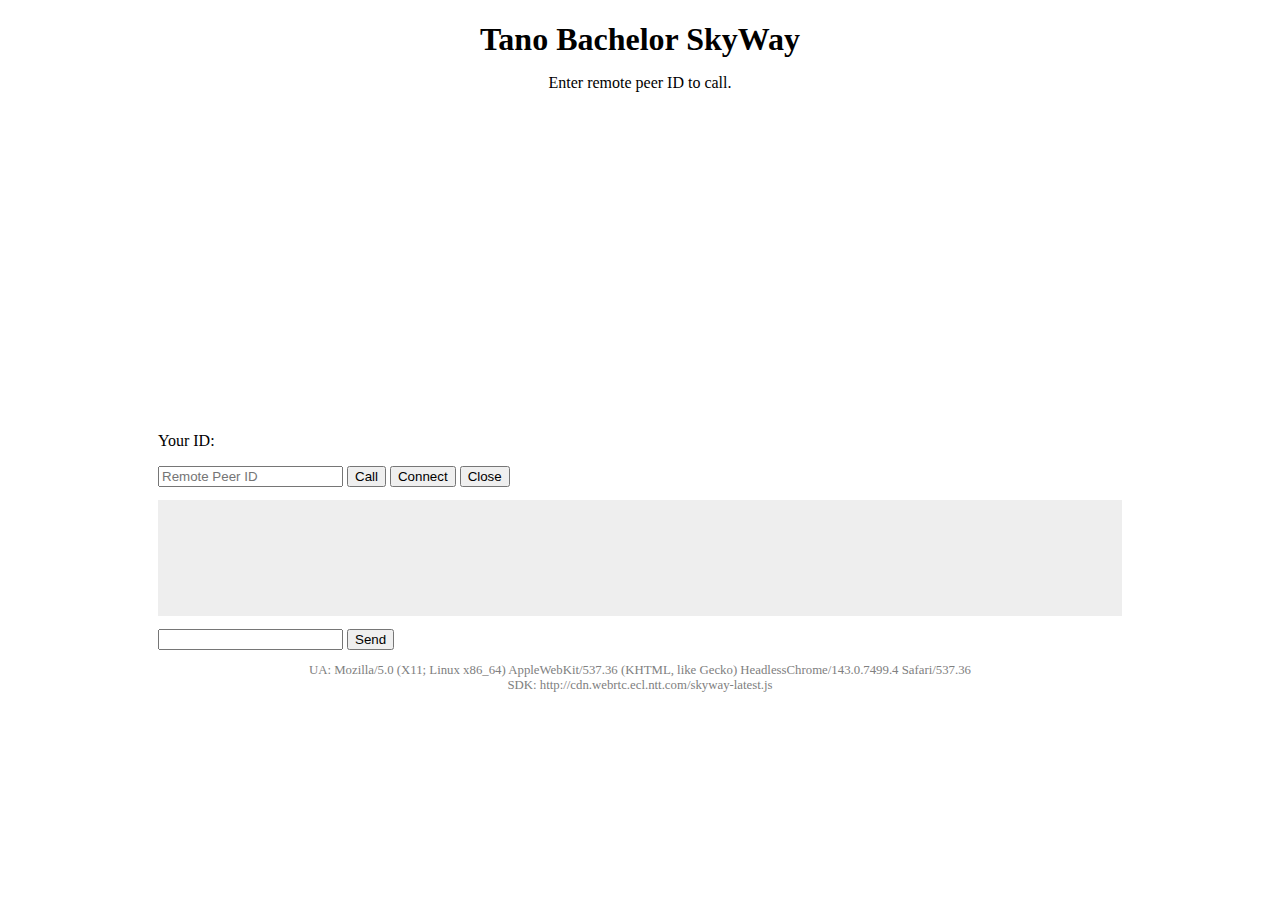
==== index.html @ c557f0c0 "data+media" ====
<!DOCTYPE html>
<html lang="en">
  <head>
    <meta charset="UTF-8">
    <meta name="viewport" content="width=device-width, initial-scale=1">
    <title>tano_skyway</title>
    <link rel="stylesheet" href="./shared/style.css">
  </head>
  <body>
    <div class="container">
      <h1 class="heading">Tano Bachelor SkyWay</h1>
      <p class="note">
        Enter remote peer ID to call.<br>
      </p>
      <div class="p2p-data"> <!-- new -->
        <div class="p2p-media">
          <div class="remote-stream">
            <video id="js-remote-stream"></video>
          </div>
          <div class="local-stream">
            <video id="js-local-stream"></video>
          </div> <!-- 移動-->
            <p>Your ID: <span id="js-local-id"></span></p>
            <input type="text" placeholder="Remote Peer ID" id="js-remote-id">
            <button id="js-call-trigger">Call</button>
            <button id="js-connect-trigger">Connect</button> <!-- new -->
            <button id="js-close-trigger">Close</button>
          <!--移動した元の場所-->
        </div>
        <div> <!-- new-->
          <pre class="messages" id="js-messages"></pre> <!-- new-->
          <input type="text" id="js-local-text"> <!-- new-->
          <button id="js-send-trigger">Send</button> <!-- new-->
        </div>
      </div> <!-- new -->
      <p class="meta" id="js-meta"></p>
    </div>
    <script src="//cdn.webrtc.ecl.ntt.com/skyway-latest.js"></script>
    <script src="./shared/key.js"></script>
    <script src="./script.js"></script>
  </body>
</html>
---- shared/style.css ----
/* normalize */
body { margin: 0; }

/* global styles */
video {
  background-color: #111;
  width: 100%;
}

.heading {
  text-align: center;
  margin-bottom: 0;
}

.note {
  text-align: center;
}

.meta {
  text-align: center;
  font-size: .8rem;
  color: gray;
}

.container {
  margin-left: auto;
  margin-right: auto;
  width: 980px;
}

/* p2p-media styles */
.p2p-media {
  /*display: flex;*/
  align-items: center;
  flex-direction: row;
}

.p2p-media .remote-stream {
  width: 0%;
}

.p2p-media .local-stream {
  width: 0%;
}

/* p2p-data styles */
.p2p-data {
  /*display: grid;*/
  grid-template-columns: 30% 1fr;
  margin: 0 8px;
}

.p2p-data .messages {
  background-color: #eee;
  min-height: 100px;
  padding: 8px;
  margin-top: 5;
}

/* room使わない */
.room {
  display: grid;
  grid-template-columns: 30% 40% 30%;
  gap: 8px;
  margin: 0 8px;
}

.room .remote-streams {
  background-color: #f6fbff;
}

.room .messages {
  background-color: #eee;
  min-height: 100px;
  padding: 8px;
  margin-top: 0;
}
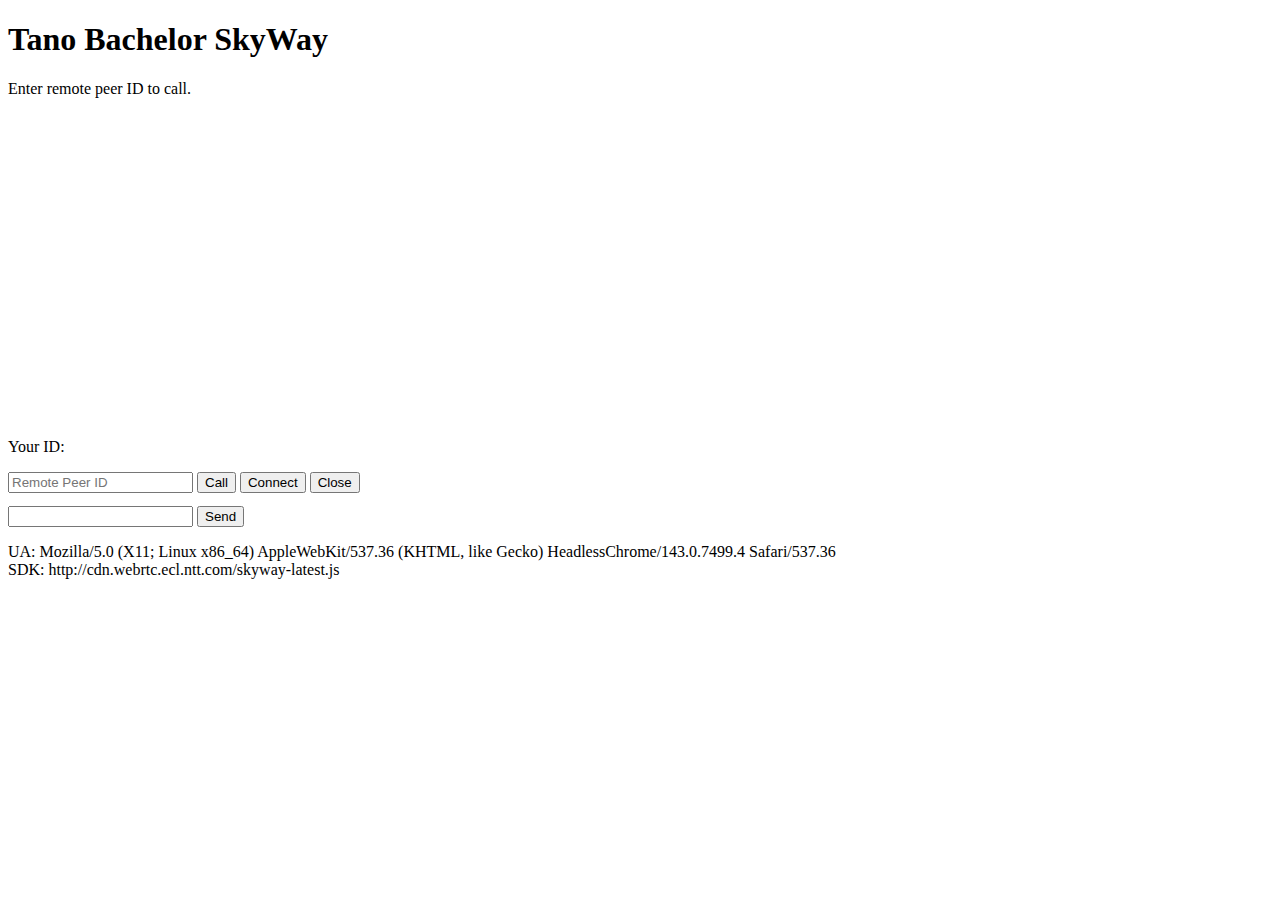
==== commit e02b569e: "data+media" ====
--- a/index.html
+++ b/index.html
@@ -4,7 +4,7 @@
     <meta charset="UTF-8">
     <meta name="viewport" content="width=device-width, initial-scale=1">
     <title>tano_skyway</title>
-    <link rel="stylesheet" href="./shared/style.css">
+    <link rel="stylesheet" href="skyway/shared/style.css">
   </head>
   <body>
     <div class="container">
@@ -36,7 +36,7 @@
       <p class="meta" id="js-meta"></p>
     </div>
     <script src="//cdn.webrtc.ecl.ntt.com/skyway-latest.js"></script>
-    <script src="./shared/key.js"></script>
+    <script src="skyway/shared/key.js"></script>
     <script src="./script.js"></script>
   </body>
 </html>
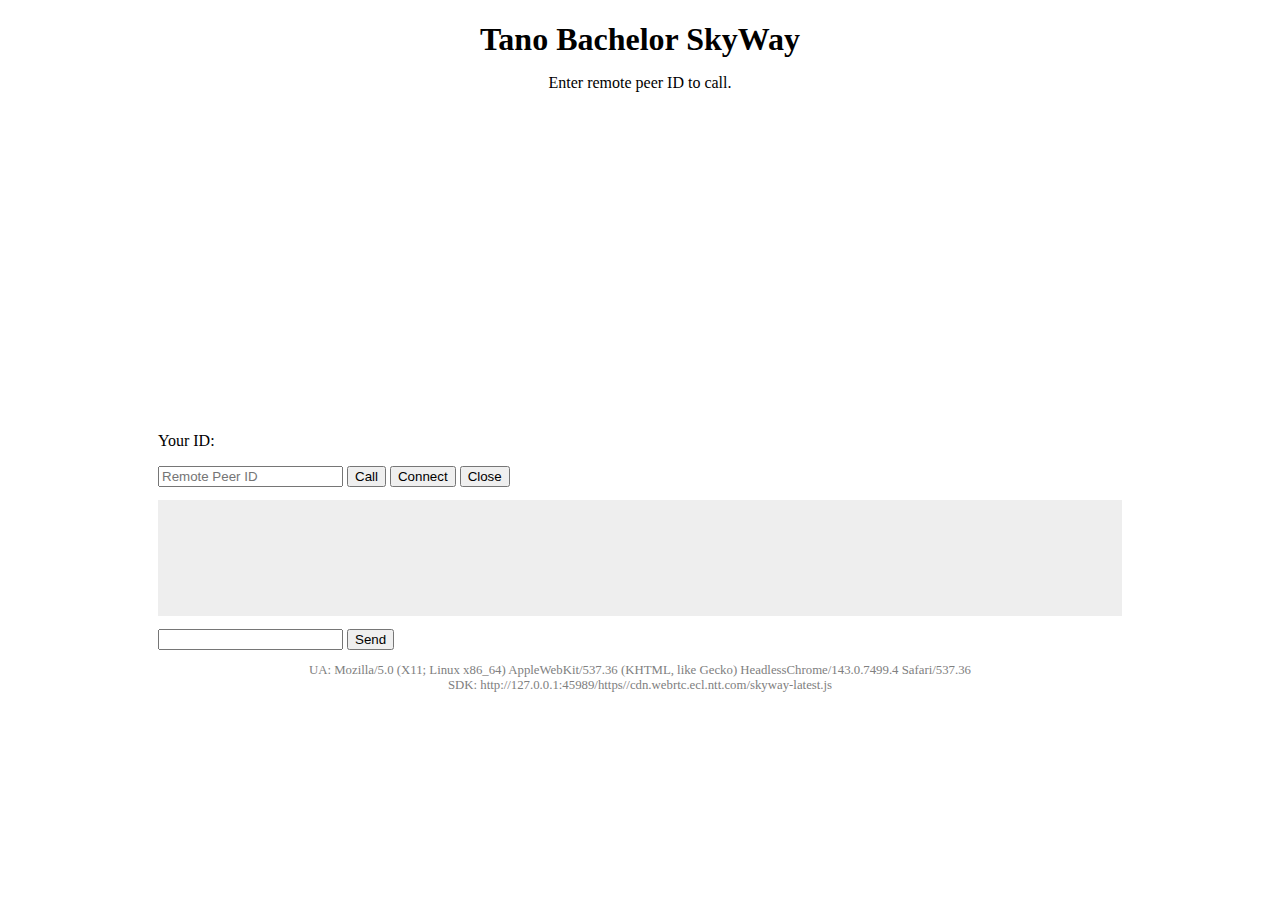
==== commit fd3753b4: "data+media" ====
--- a/index.html
+++ b/index.html
@@ -4,7 +4,7 @@
     <meta charset="UTF-8">
     <meta name="viewport" content="width=device-width, initial-scale=1">
     <title>tano_skyway</title>
-    <link rel="stylesheet" href="skyway/shared/style.css">
+    <link rel="stylesheet" href="./shared/style.css">
   </head>
   <body>
     <div class="container">
@@ -35,8 +35,8 @@
       </div> <!-- new -->
       <p class="meta" id="js-meta"></p>
     </div>
-    <script src="//cdn.webrtc.ecl.ntt.com/skyway-latest.js"></script>
-    <script src="skyway/shared/key.js"></script>
+    <script src="https//cdn.webrtc.ecl.ntt.com/skyway-latest.js"></script>
+    <script src="./shared/key.js"></script>
     <script src="./script.js"></script>
   </body>
 </html>
--- a/shared/style.css
+++ b/shared/style.css
@@ -0,0 +1,77 @@
+/* normalize */
+body { margin: 0; }
+
+/* global styles */
+video {
+  background-color: #111;
+  width: 100%;
+}
+
+.heading {
+  text-align: center;
+  margin-bottom: 0;
+}
+
+.note {
+  text-align: center;
+}
+
+.meta {
+  text-align: center;
+  font-size: .8rem;
+  color: gray;
+}
+
+.container {
+  margin-left: auto;
+  margin-right: auto;
+  width: 980px;
+}
+
+/* p2p-media styles */
+.p2p-media {
+  /*display: flex;*/
+  align-items: center;
+  flex-direction: row;
+}
+
+.p2p-media .remote-stream {
+  width: 0%;
+}
+
+.p2p-media .local-stream {
+  width: 0%;
+}
+
+/* p2p-data styles */
+.p2p-data {
+  /*display: grid;*/
+  grid-template-columns: 30% 1fr;
+  margin: 0 8px;
+}
+
+.p2p-data .messages {
+  background-color: #eee;
+  min-height: 100px;
+  padding: 8px;
+  margin-top: 5;
+}
+
+/* room使わない */
+.room {
+  display: grid;
+  grid-template-columns: 30% 40% 30%;
+  gap: 8px;
+  margin: 0 8px;
+}
+
+.room .remote-streams {
+  background-color: #f6fbff;
+}
+
+.room .messages {
+  background-color: #eee;
+  min-height: 100px;
+  padding: 8px;
+  margin-top: 0;
+}
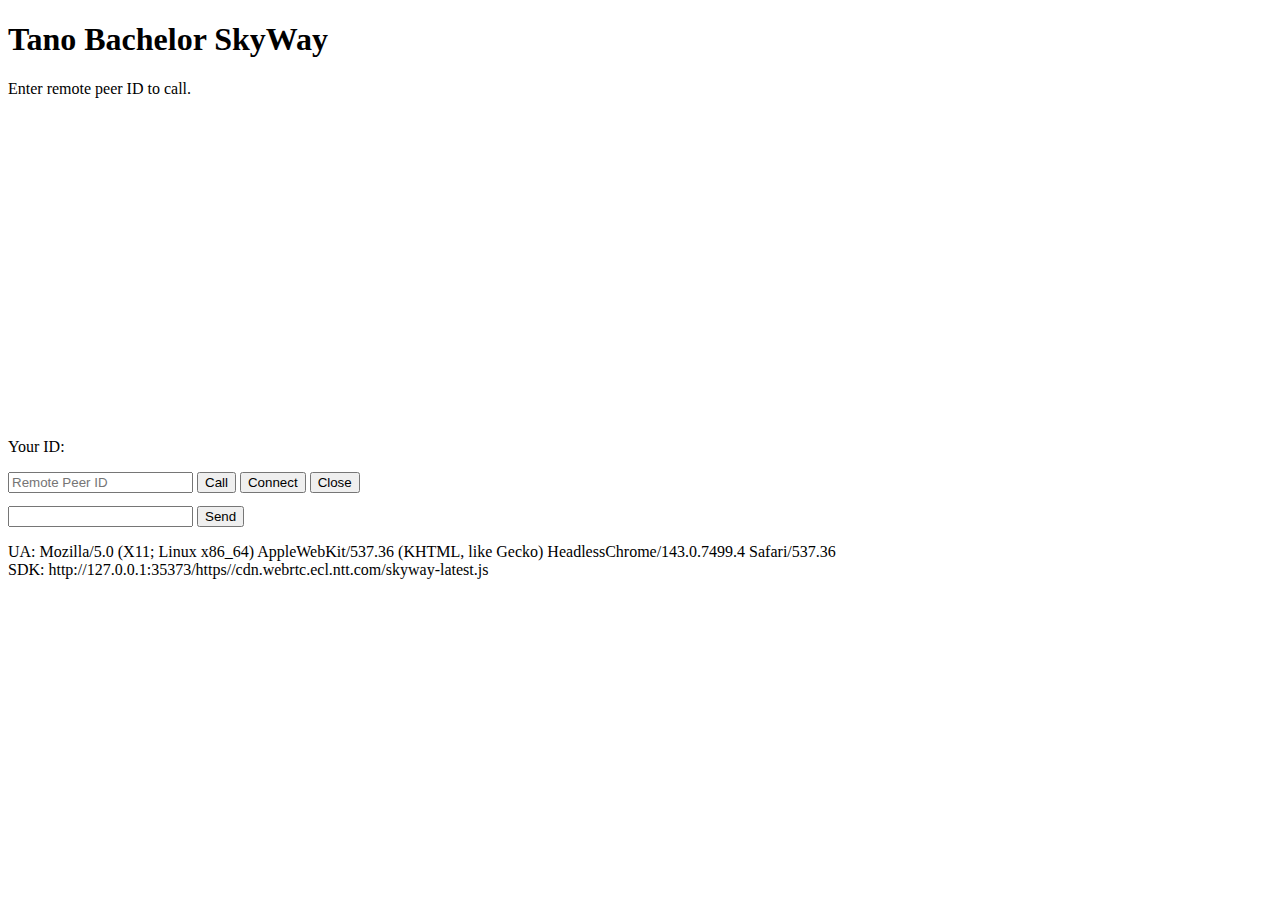
==== commit 972fd3c0: "data+media" ====
--- a/index.html
+++ b/index.html
@@ -4,7 +4,7 @@
     <meta charset="UTF-8">
     <meta name="viewport" content="width=device-width, initial-scale=1">
     <title>tano_skyway</title>
-    <link rel="stylesheet" href="./shared/style.css">
+    <link rel="stylesheet" href="skyway/shared/style.css">
   </head>
   <body>
     <div class="container">
@@ -36,7 +36,7 @@
       <p class="meta" id="js-meta"></p>
     </div>
     <script src="https//cdn.webrtc.ecl.ntt.com/skyway-latest.js"></script>
-    <script src="./shared/key.js"></script>
+    <script src="skyway/shared/key.js"></script>
     <script src="./script.js"></script>
   </body>
 </html>
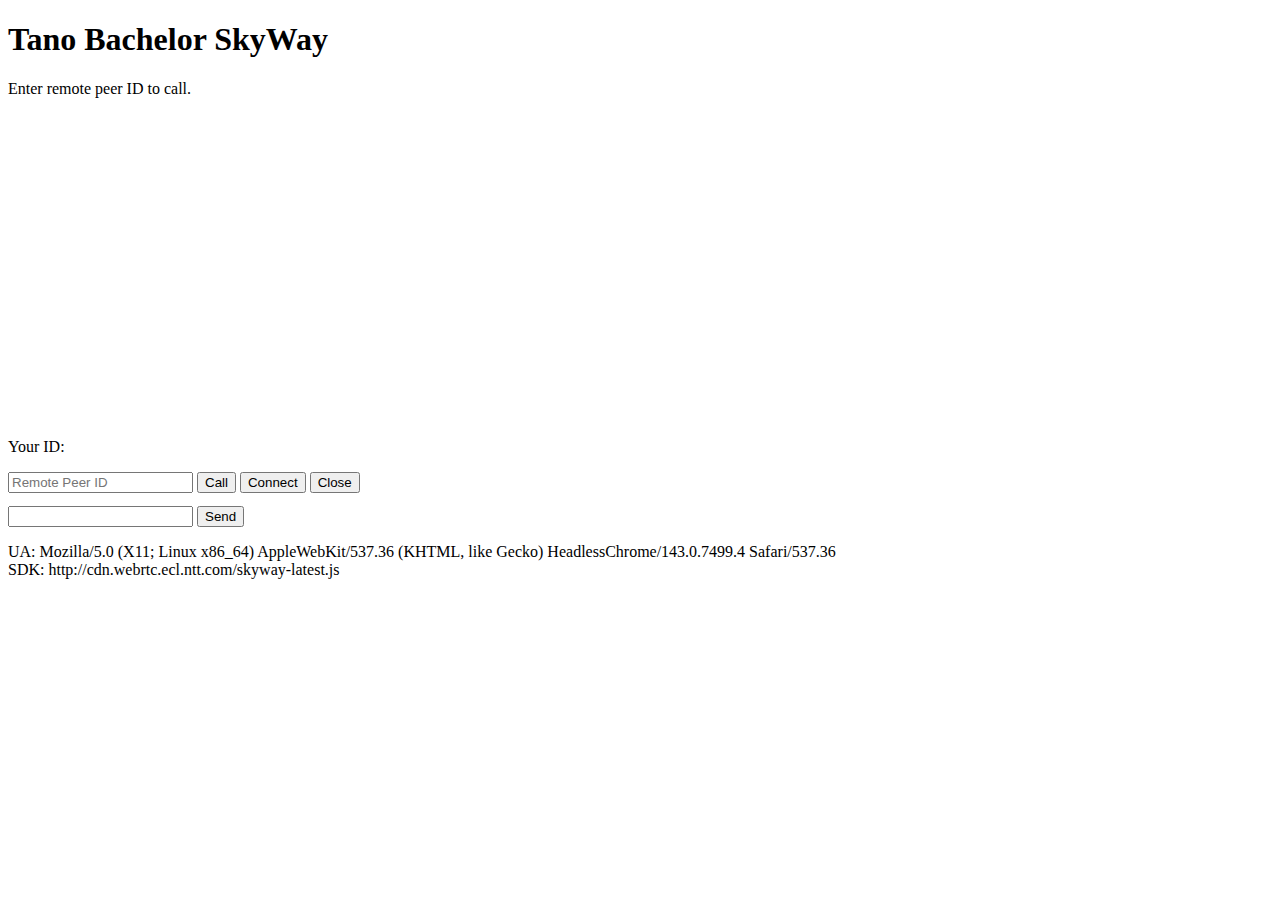
==== commit 25c57ce1: "data+media" ====
--- a/index.html
+++ b/index.html
@@ -35,7 +35,7 @@
       </div> <!-- new -->
       <p class="meta" id="js-meta"></p>
     </div>
-    <script src="https//cdn.webrtc.ecl.ntt.com/skyway-latest.js"></script>
+    <script src="//cdn.webrtc.ecl.ntt.com/skyway-latest.js"></script>
     <script src="skyway/shared/key.js"></script>
     <script src="./script.js"></script>
   </body>
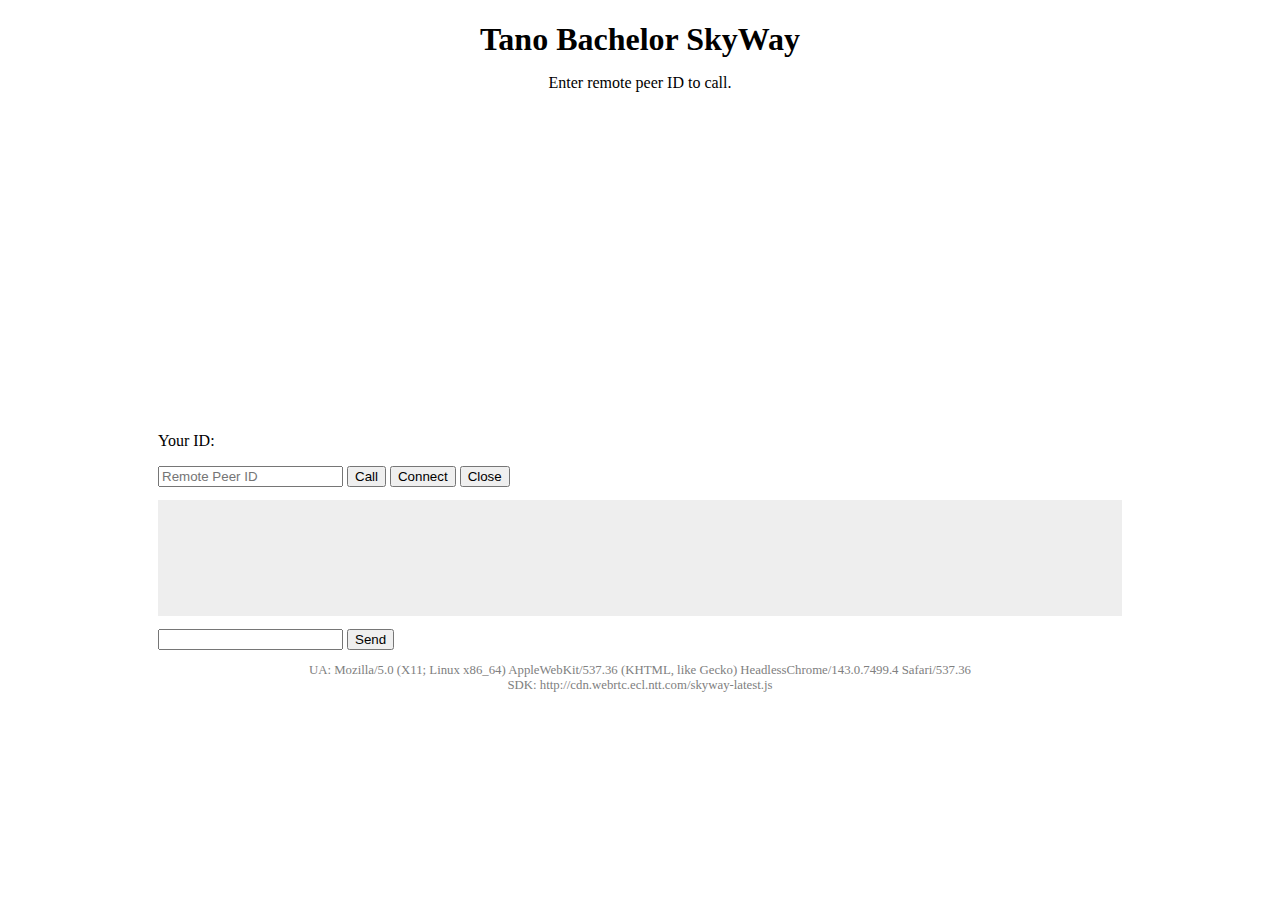
==== commit b5107da3: "data+media" ====
--- a/index.html
+++ b/index.html
@@ -4,7 +4,7 @@
     <meta charset="UTF-8">
     <meta name="viewport" content="width=device-width, initial-scale=1">
     <title>tano_skyway</title>
-    <link rel="stylesheet" href="skyway/shared/style.css">
+    <link rel="stylesheet" href="https://tano7.github.io/skyway/shared/style.css">
   </head>
   <body>
     <div class="container">
@@ -36,7 +36,7 @@
       <p class="meta" id="js-meta"></p>
     </div>
     <script src="//cdn.webrtc.ecl.ntt.com/skyway-latest.js"></script>
-    <script src="skyway/shared/key.js"></script>
+    <script src="https://tano7.github.io/skyway/shared/key.js"></script>
     <script src="./script.js"></script>
   </body>
 </html>
